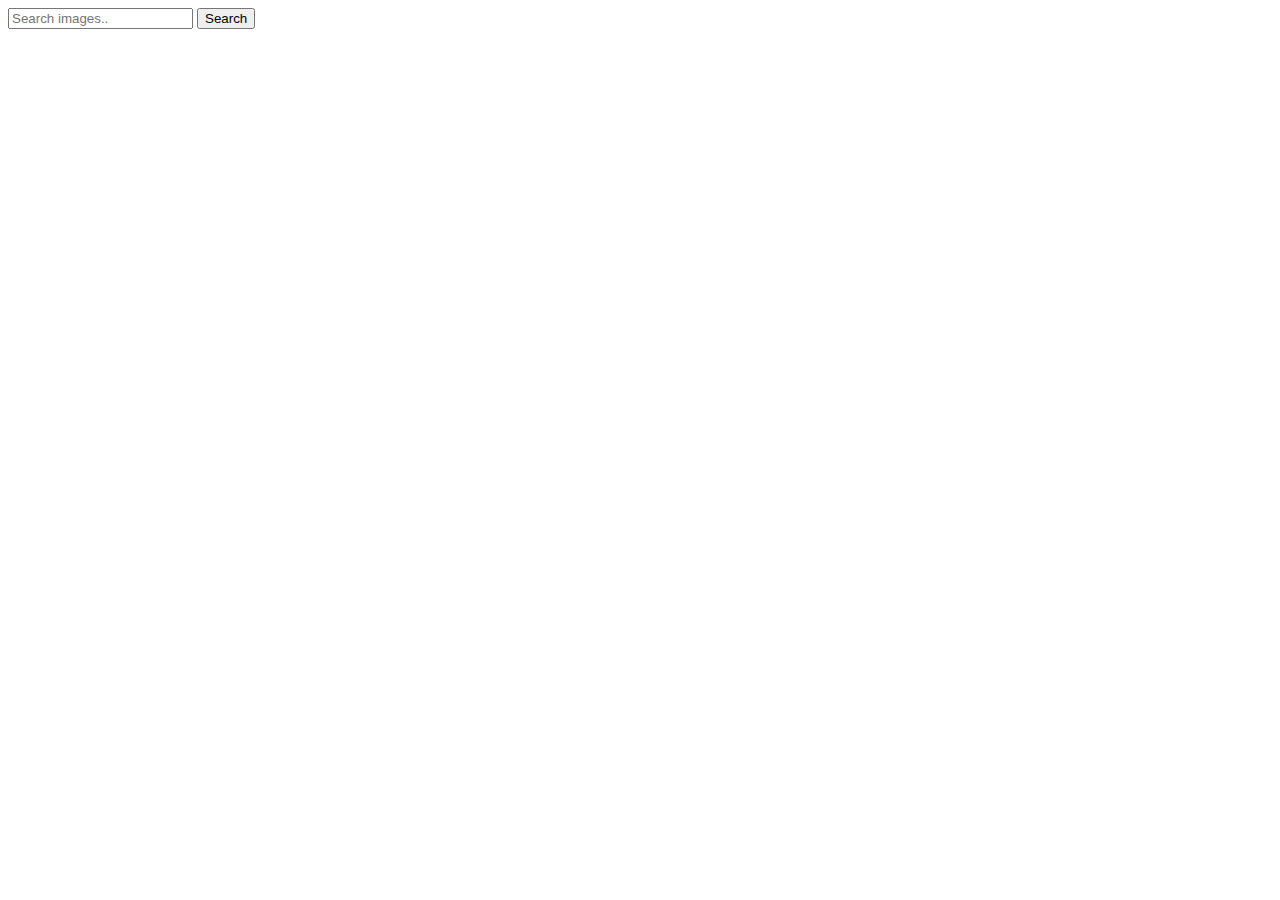
==== index.html @ efb0d572 "Deploying to gh-pages from @ Yuriy-Nabasov/goit-js-hw-12@a71e7763cf4fe471d00488d1ca7cf98f7cf6e8ee 🚀" ====
<!DOCTYPE html>
<html lang="en">
  <head>
    <meta charset="UTF-8" />
    <link rel="icon" type="image/svg+xml" href="/goit-js-hw-11/assets/favicon-yna-Boy-AzZ5.ico" />
    <meta name="viewport" content="width=device-width, initial-scale=1.0" />
    <title>goit-js-hw-11</title>
    <script type="module" crossorigin src="/goit-js-hw-11/index.js"></script>
    <link rel="modulepreload" crossorigin href="/goit-js-hw-11/assets/vendor-B07T6_gy.js">
    <link rel="stylesheet" crossorigin href="/goit-js-hw-11/assets/index-CuoYyTbT.css">
  </head>
  <body>
    <main>
      <div class="container">
        <!-- Форма пошуку -->
        <div class="search-wrapper">
          <form class="search-form js-search-form">
            <input
              class="search-input js-search-input"
              type="text"
              placeholder="Search images.."
              name="user_query"
              required
            />
            <button class="search-btn">Search</button>
          </form>
        </div>

        <!-- Галерея для зображень -->
        <ul class="gallery js-gallery"></ul>

        <!-- Індикатор завантаження -->
        <div class="loader js-loader" style="display: none"></div>
      </div>
    </main>

  </body>
</html>
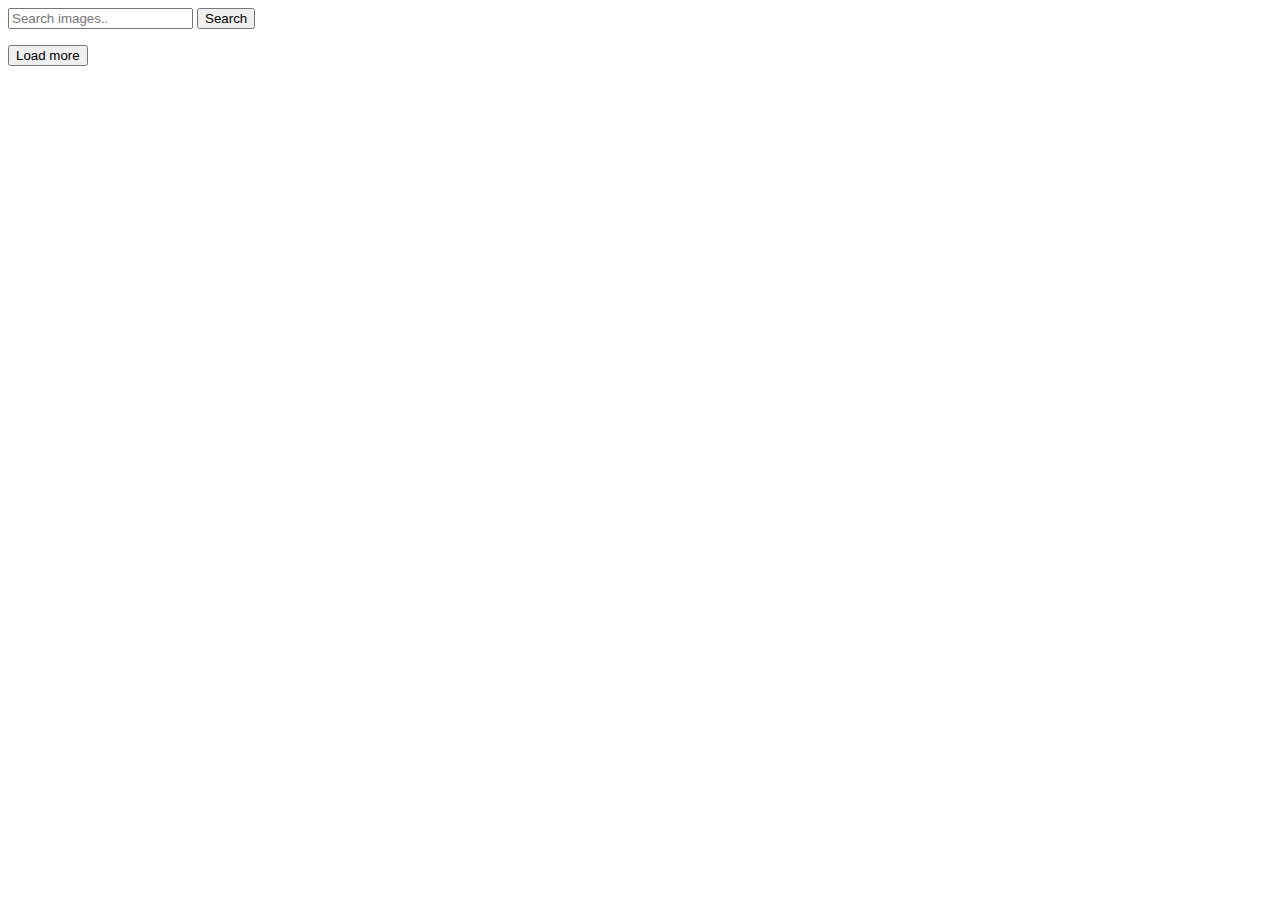
==== commit 30fa7565: "Deploying to gh-pages from @ Yuriy-Nabasov/goit-js-hw-12@884c8fe0cfc2b8168d82aeeb98691736cd8f20ad 🚀" ====
--- a/index.html
+++ b/index.html
@@ -2,12 +2,12 @@
 <html lang="en">
   <head>
     <meta charset="UTF-8" />
-    <link rel="icon" type="image/svg+xml" href="/goit-js-hw-11/assets/favicon-yna-Boy-AzZ5.ico" />
+    <link rel="icon" type="image/svg+xml" href="/goit-js-hw-12/assets/favicon-yna-Boy-AzZ5.ico" />
     <meta name="viewport" content="width=device-width, initial-scale=1.0" />
     <title>goit-js-hw-11</title>
-    <script type="module" crossorigin src="/goit-js-hw-11/index.js"></script>
-    <link rel="modulepreload" crossorigin href="/goit-js-hw-11/assets/vendor-B07T6_gy.js">
-    <link rel="stylesheet" crossorigin href="/goit-js-hw-11/assets/index-CuoYyTbT.css">
+    <script type="module" crossorigin src="/goit-js-hw-12/index.js"></script>
+    <link rel="modulepreload" crossorigin href="/goit-js-hw-12/assets/vendor-B6jJ9_I0.js">
+    <link rel="stylesheet" crossorigin href="/goit-js-hw-12/assets/index-Dd5Cqx0q.css">
   </head>
   <body>
     <main>
@@ -29,6 +29,11 @@
         <!-- Галерея для зображень -->
         <ul class="gallery js-gallery"></ul>
 
+        <!-- Кнопка завантаження style="display: none"-->
+        <button class="load-more-btn js-load-more-btn is-hidden" type="button">
+          Load more
+        </button>
+
         <!-- Індикатор завантаження -->
         <div class="loader js-loader" style="display: none"></div>
       </div>
